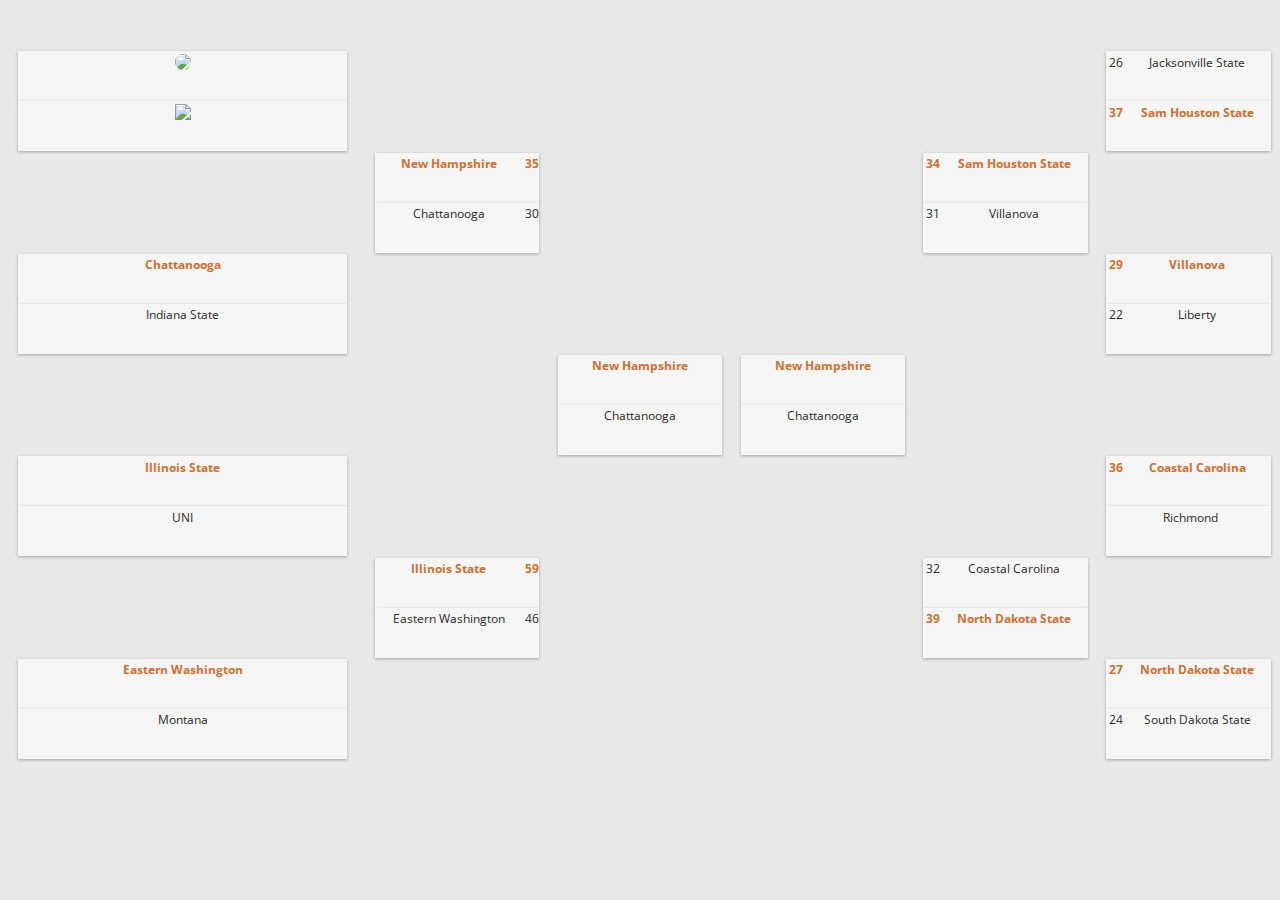
==== index.html @ db0f2310 "add all" ====
<!DOCTYPE html>
<html lang="en">
<head>
  <meta charset="UTF-8">
  <title>Locup Result</title>
  <link rel="stylesheet" href="css/style.css">
</head>

<body>
  <div class="bracket-container">
    <div class="bracket-level">
      <div class="bracket-matchup">
        <div class="bracket-team winner">
          <div class="bracket-name"><img class='round-img' src='https://picsum.photos/40/40' /></div>
        </div>
        <div class="bracket-team loser">
          <div class="bracket-name"><img src='https://picsum.photos/40/40' /></div>
        </div>
      </div>
      <div class="bracket-matchup">
        <div class="bracket-team winner">
          <div class="bracket-name">Chattanooga</div>
        </div>
        <div class="bracket-team loser">
          <div class="bracket-name">Indiana State</div>
        </div>
      </div>
      <div class="bracket-matchup">
        <div class="bracket-team winner">
          <div class="bracket-name">Illinois State</div>
        </div>
        <div class="bracket-team loser">
          <div class="bracket-name">UNI</div>
        </div>
      </div>
      <div class="bracket-matchup">
        <div class="bracket-team winner">
          <div class="bracket-name">Eastern Washington</div>
        </div>
        <div class="bracket-team loser">
          <div class="bracket-name">Montana</div>
        </div>
      </div>
    </div>
    <div class="bracket-level">
      <div class="bracket-matchup">
        <div class="bracket-team winner">
          <div class="bracket-name">New Hampshire</div>
          <div class="bracket-score">35</div>
        </div>
        <div class="bracket-team loser">
          <div class="bracket-name">Chattanooga</div>
          <div class="bracket-score">30</div>
        </div>
      </div>
      <div class="bracket-matchup">
        <div class="bracket-team winner">
          <div class="bracket-name">Illinois State</div>
          <div class="bracket-score">59</div>
        </div>
        <div class="bracket-team loser">
          <div class="bracket-name">Eastern Washington</div>
          <div class="bracket-score">46</div>
        </div>
      </div>
    </div>
    <div class="bracket-level">
      <div class="bracket-matchup">
        <div class="bracket-team winner">
          <div class="bracket-name">New Hampshire</div>
        </div>
        <div class="bracket-team loser">
          <div class="bracket-name">Chattanooga</div>
        </div>
      </div>
    </div>
    <div class="bracket-level">
      <div class="bracket-matchup">
        <div class="bracket-team winner">
          <div class="bracket-name">New Hampshire</div>
        </div>
        <div class="bracket-team loser">
          <div class="bracket-name">Chattanooga</div>
        </div>
      </div>

    </div>
    <div class="bracket-level">
      <div class="bracket-matchup">
        <div class="bracket-team winner">
          <div class="bracket-score">34</div>
          <div class="bracket-name">Sam Houston State</div>
        </div>
        <div class="bracket-team loser">
          <div class="bracket-score">31</div>
          <div class="bracket-name">Villanova</div>
        </div>
      </div>
      <div class="bracket-matchup">
        <div class="bracket-team loser">
          <div class="bracket-score">32</div>
          <div class="bracket-name">Coastal Carolina</div>
        </div>
        <div class="bracket-team winner">
          <div class="bracket-score">39</div>
          <div class="bracket-name">North Dakota State</div>
        </div>
      </div>
    </div>
    <div class="bracket-level">
      <div class="bracket-matchup">
        <div class="bracket-team loser">
          <div class="bracket-score">26</div>
          <div class="bracket-name">Jacksonville State</div>
        </div>
        <div class="bracket-team winner">
          <div class="bracket-score">37</div>
          <div class="bracket-name">Sam Houston State</div>
        </div>
      </div>
      <div class="bracket-matchup">
        <div class="bracket-team winner">
          <div class="bracket-score">29</div>
          <div class="bracket-name">Villanova</div>
        </div>
        <div class="bracket-team loser">
          <div class="bracket-score">22</div>
          <div class="bracket-name">Liberty</div>
        </div>
      </div>
      <div class="bracket-matchup">
        <div class="bracket-team winner">
          <div class="bracket-score">36</div>
          <div class="bracket-name">Coastal Carolina</div>
        </div>
        <div class="bracket-team loser">
          <div class="bracket-score" 15></div>
          <div class="bracket-name">Richmond</div>
        </div>
      </div>
      <div class="bracket-matchup">
        <div class="bracket-team winner">
          <div class="bracket-score">27</div>
          <div class="bracket-name">North Dakota State</div>
        </div>
        <div class="bracket-team loser">
          <div class="bracket-score">24</div>
          <div class="bracket-name">South Dakota State</div>
        </div>
      </div>
    </div>
  </div>
</body>

</html>
---- css/style.css ----
@import url(https://fonts.googleapis.com/css?family=Open+Sans:400italic,400,700);
@import url(https://fonts.googleapis.com/css?family=Dosis);

html, body{
  with: 100%;
  height: 100%;
  margin: 0;
  background-color: #E8E8E8;
}

.header{
  height: 10%;
}

.header>h1{
  margin: auto;
  text-align: center;
  font-family: 'Dosis', sans-serif;
  color: #205060
}

.bracket-container{
  display: flex;
  flex-direction: row;
  height: 90%;
  width: 100%;
}

.bracket-level{
  display: flex;
  flex-direction: column;
  justify-content: space-around;
  height: 100%;
  width: 100%;
  flex-grow: 1;
  transition: all ease .5s;
}

.bracket-level:hover{
  width: 200%;
}

.bracket-matchup{
  width: 90%;
  margin: auto;
  max-height: 100px;
  height: 100%;
  display: flex;
  flex-direction: column;
  justify-content: space-between;
}

.bracket-team{
  height: 100%;
  width: 100%;
  background-color: #F5F5F5;
  box-shadow: rgba(0, 0, 0, 0.3) 0 1px 3px;
  display: flex;
  flex-direction: row;
  transition: all ease .5s;
}

.bracket-name{
  font-family: 'Open Sans', sans-serif;
  width: 100%;
  font-size: .75em;
  padding: .2em;
  line-height: 1.5em;
  overflow: hidden;
  text-overflow: ellipsis;
  white-space: nowrap;
  color: #2B2B2B;
  text-align: center;
}

.bracket-score{
  font-family: 'Open Sans', sans-serif;
  font-size: .75em;
  padding: .2em;
  line-height: 1.5em;
  white-space: nowrap;
  overflow: hidden;
  color: #2B2B2B;
  text-align: center;
}

.winner>.bracket-name, .winner>.bracket-score{
  font-weight: bold;
  color: #D07030;
}

.bracket-team:hover{
  background-color: #E8E8E8;
  height: 100%;
  transition: all ease .5s;
}

.bracket-team:hover>.bracket-name{
  overflow: none;
  text-overflow: clip;
  white-space: normal;
  line-height: 1em;
  align-self: center;
  width: 100%;
}

.bracket-team:hover>.bracket-score{
  display: none;
}

.round-img{
  border-radius: 25px;
}
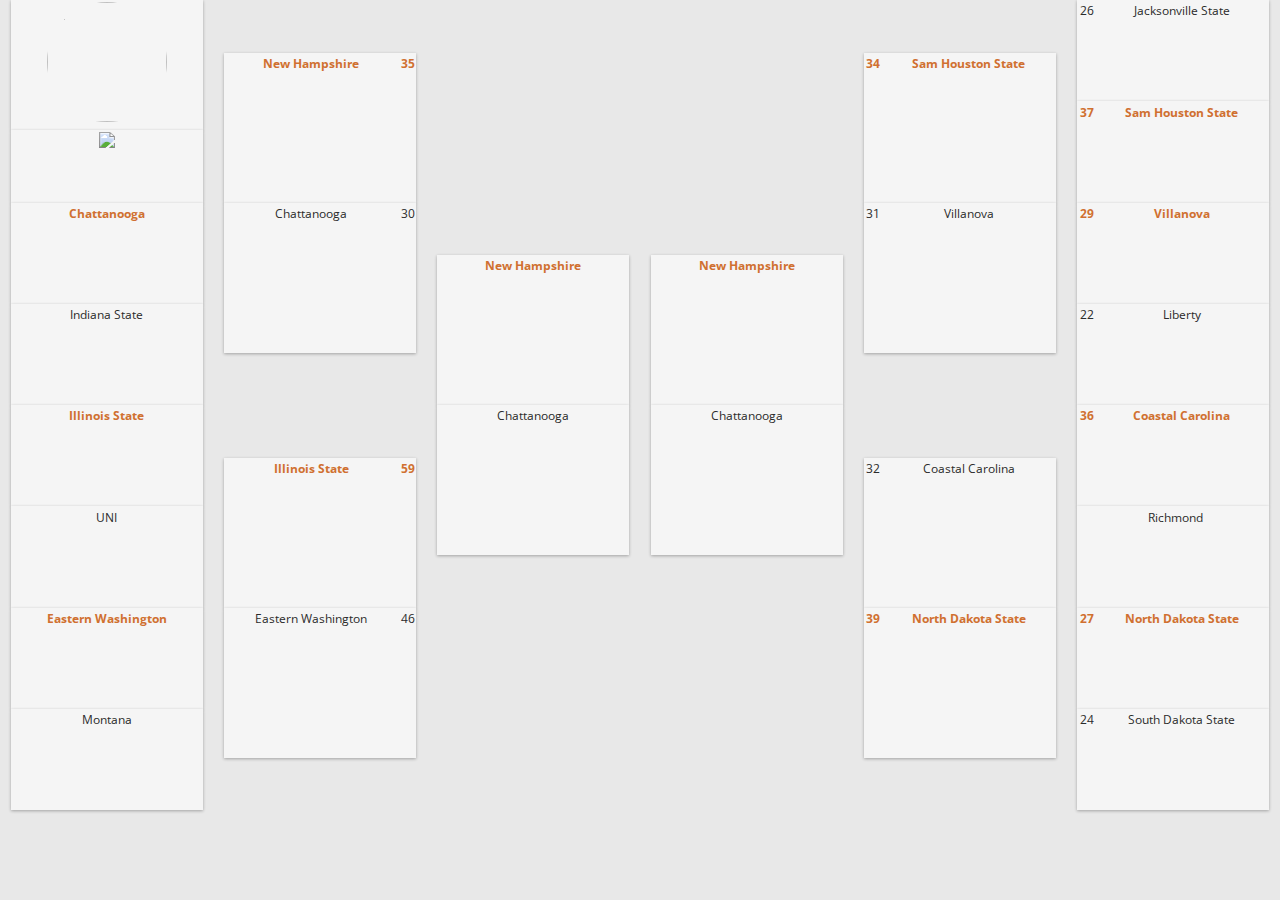
==== commit 8046eea0: "fix all" ====
--- a/index.html
+++ b/index.html
@@ -2,6 +2,7 @@
 <html lang="en">
 <head>
   <meta charset="UTF-8">
+  <meta name="viewport" content="initial-scale=1.0, maximum-scale=1.0">
   <title>Locup Result</title>
   <link rel="stylesheet" href="css/style.css">
 </head>
--- a/css/style.css
+++ b/css/style.css
@@ -37,13 +37,12 @@
 }
 
 .bracket-level:hover{
-  width: 200%;
 }
 
 .bracket-matchup{
   width: 90%;
   margin: auto;
-  max-height: 100px;
+  max-height: 300px;
   height: 100%;
   display: flex;
   flex-direction: column;
@@ -109,5 +108,7 @@
 }
 
 .round-img{
-  border-radius: 25px;
+  border-radius: 75px;
+  width: 120px;
+  height: 120px;
 }
